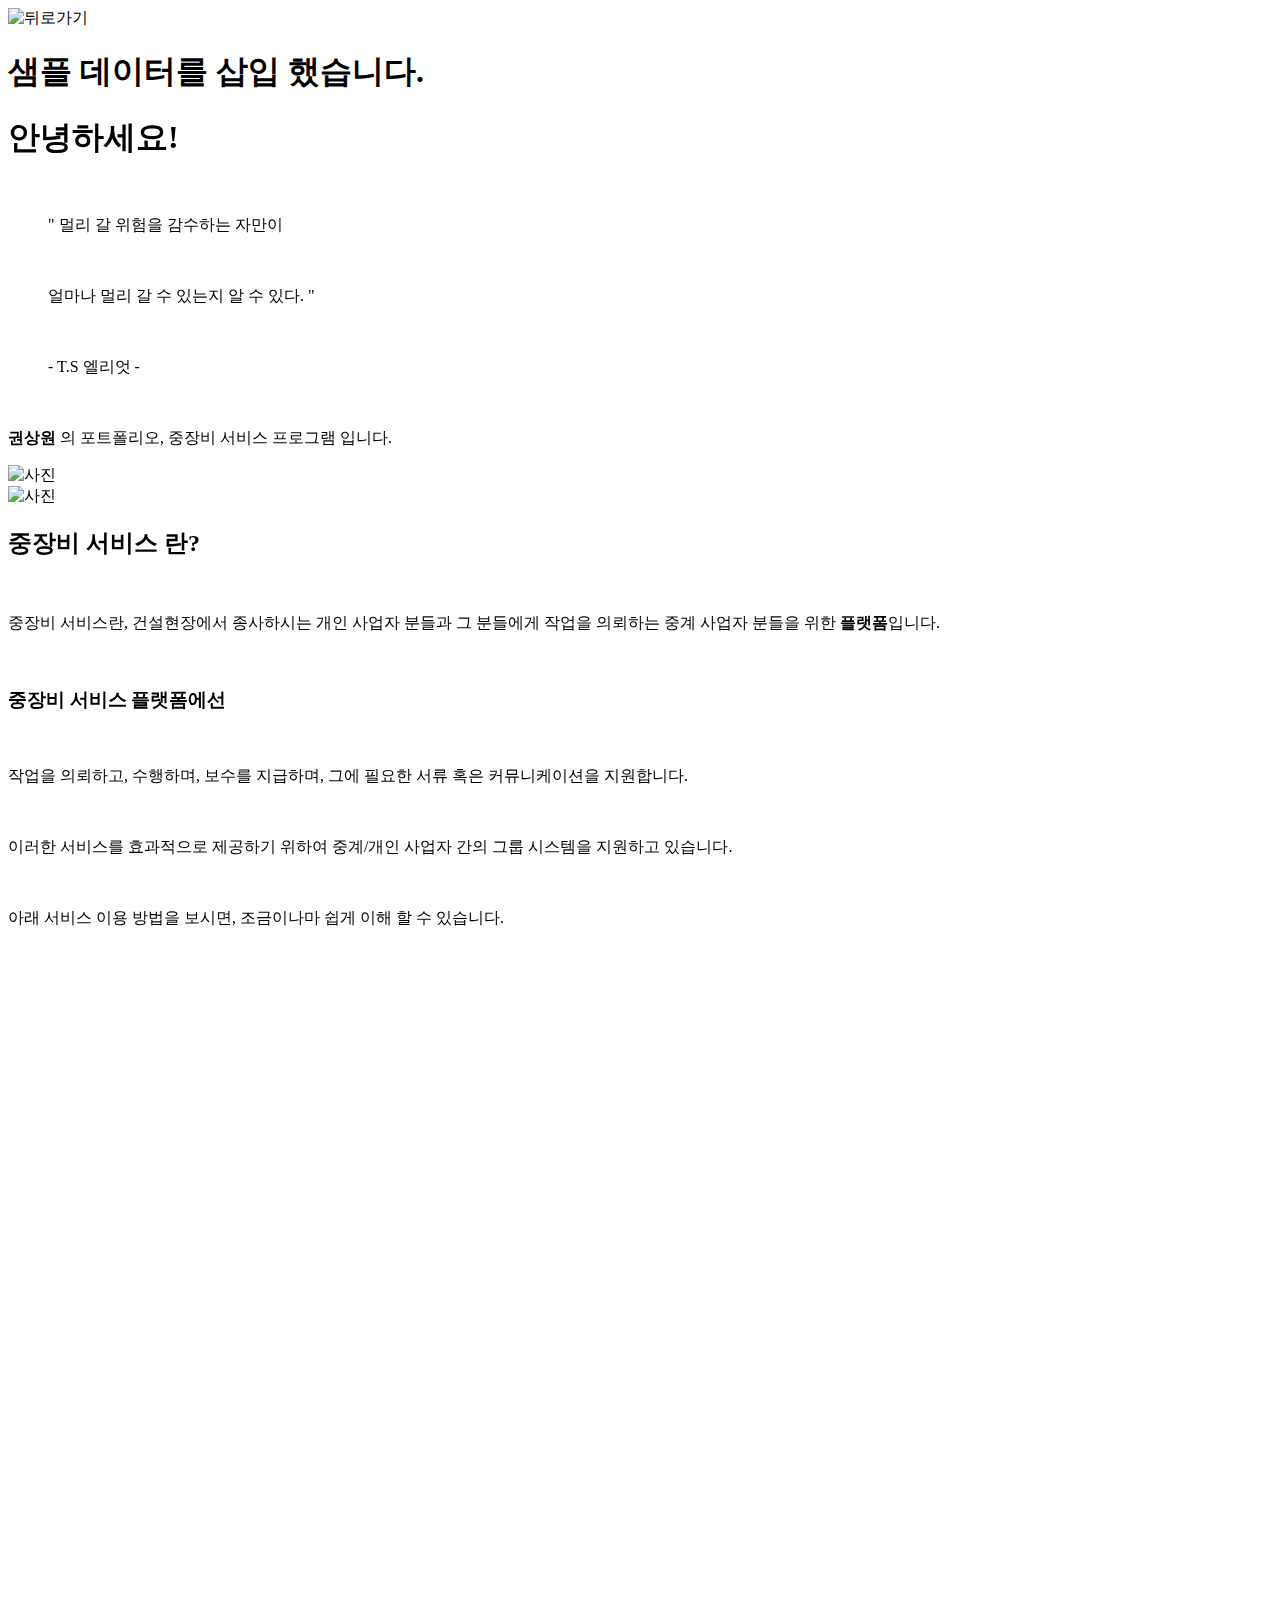
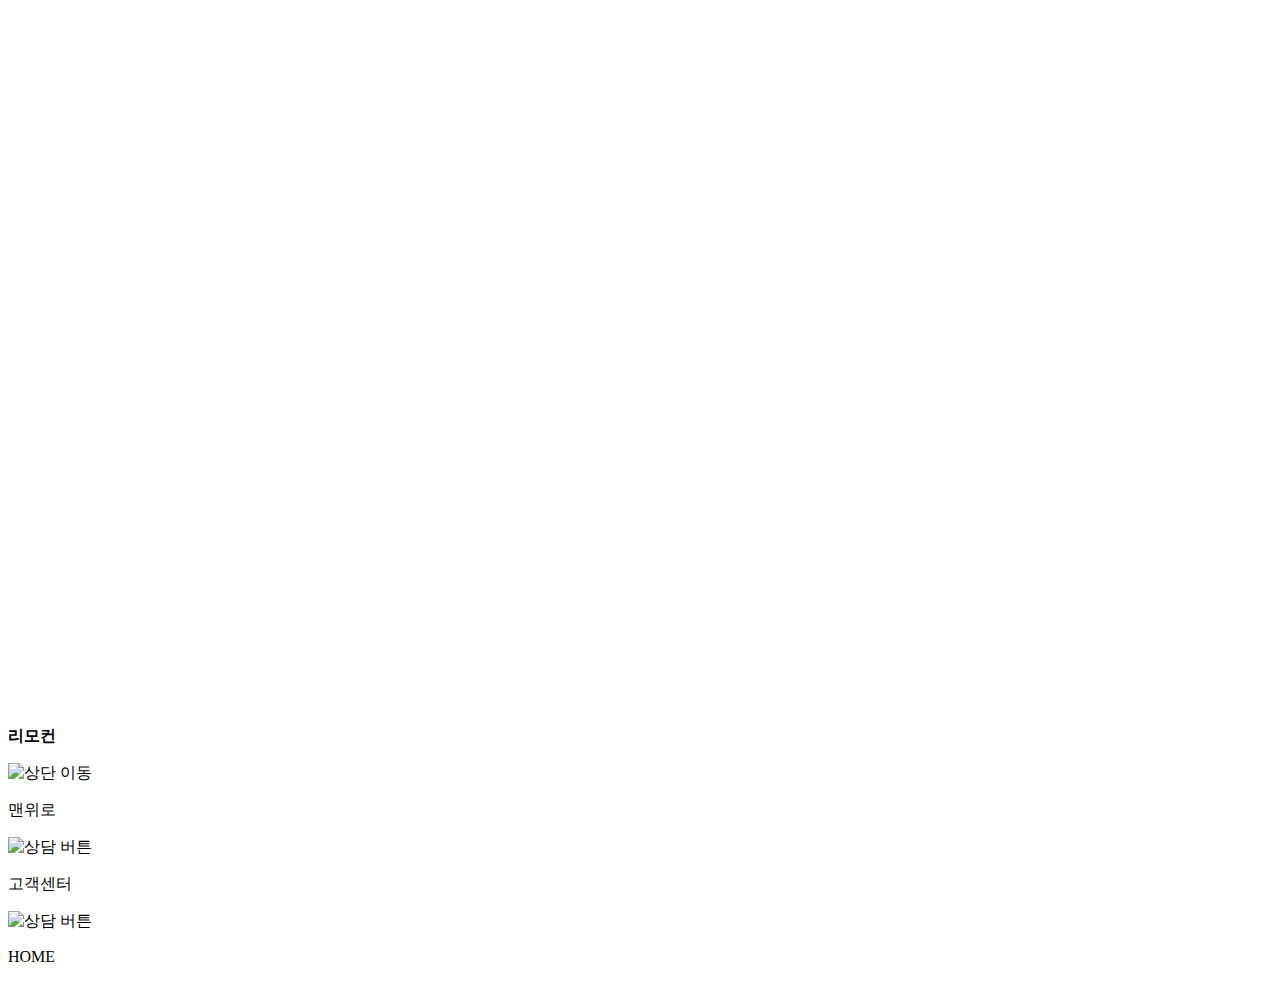
==== src/main/webapp/about.html @ 47b98b90 "08 29 08 15 // about 구현 중" ====
<!DOCTYPE html>
<html>
<head>
<meta charset="UTF-8">
<title>ABOUT</title>
</head>
<script type="text/javascript" src="/js/main.js?ver=10" ></script>
<link rel="stylesheet" href="/css/about.css?ver=1">
<link href='//spoqa.github.io/spoqa-han-sans/css/SpoqaHanSansNeo.css'
	rel='stylesheet' type='text/css'>
<script src="https://ajax.googleapis.com/ajax/libs/jquery/3.4.1/jquery.min.js"></script>
<link rel="stylesheet" type="text/css" href="https://cdn.jsdelivr.net/gh/hiphop5782/js@latest/meteor/hakademy-meteor.min.css">
<script src="https://cdn.jsdelivr.net/gh/hiphop5782/js@latest/meteor/hakademy-meteor.min.js"></script>
<script type="text/javascript">
	$(document).ready(function(){
		var currentPosition = parseInt($("#floating_btn").css("top"));
		$(window).scroll(function() {
			var position = $(window).scrollTop();
			$("#floating_btn").stop().animate({"top":position+currentPosition+"px"},700);
		});
	});
	window.addEventListener("load", function(){
	    var div = new Hakademy.util.meteor(".meteor-wrap");
	});
	
	
	var div1_pic_val = 1;
	var div1_1_pic_val = 2;
	function changeImage_div1() {
		var val = document.getElementById('div1_content_pic');
		val.src="/image/div1_content_pic0" + div1_pic_val + ".jpg";
		switch (div1_pic_val) {
		case 2:
			div1_pic_val = 1;
			break;
		case 1:
			div1_pic_val = 2;
			break;
		default:
			break;
		}
	}
	function changeImage_div1_1() {
		var val = document.getElementById('div1_1_content_pic');
		val.src="/image/div1_1_content_pic0" + div1_pic_val + ".jpg";
		switch (div1_1_pic_val) {
		case 1:
			div1_1_pic_val = 2;
			break;
		case 2:
			div1_1_pic_val = 3;
			break;
		case 3:
			div1_1_pic_val = 1;
			break;
		default:
			break;
		}
	}
	
	function loadOn() {
		setTimeout("changeImage_div1()",7000);
		setTimeout("changeImage_div1_1()",6000);
		setTimeout("loadOn()",7000);
	}
</script>
<link href="https://unpkg.com/aos@2.3.1/dist/aos.css" rel="stylesheet" >
<body onload="loadOn();">
	<div id="top_div">
		<div id="top_div_back_btn">
			<img src="/image/back_btn_about.png" alt="뒤로가기" id="back_img" onclick="location.href='main.do'"/>
		</div>
		<div id="top_div_text_area">
			<h1>샘플 데이터를 삽입 했습니다.</h1>
		</div>
	</div>
	<div id="div1" data-aos="fade-down">
		<div id="div1_content">
			<div id="div1_content_left">
				<h1>안녕하세요!</h1><br />
				<blockquote id="quotation_1">" 멀리 갈 위험을 감수하는 자만이 </blockquote><br />
				<blockquote id="quotation_2">얼마나 멀리 갈 수 있는지 알 수 있다. "</blockquote><br />
				<blockquote id="quotation_3">- T.S 엘리엇 -</blockquote><br />
				<p><b>권상원</b> 의 포트폴리오, 중장비 서비스 프로그램 입니다.</p>
			</div>
			<div id="div1_content_right">
				<img id="div1_content_pic" src="/image/div1_content_pic02.jpg" alt="사진" />
			</div>
		</div>
		<div id="div1_1" data-aos="fade-up">
			<div id="div1_1_left" data-aos="fade-up">
				<img id="div1_1_content_pic" src="/image/div1_1_content_pic01.jpg" alt="사진" />
			</div>
			<div id="div1_1_right" data-aos="fade-up">
				<h2>중장비 서비스 란?</h2><br />
				<p>중장비 서비스란, 건설현장에서 종사하시는 개인 사업자 분들과 그 분들에게 작업을 의뢰하는 중계 사업자 분들을 위한 <b>플랫폼</b>입니다.</p><br />
				<h3>중장비 서비스 플랫폼에선 </h3>&nbsp;<p>작업을 의뢰하고, 수행하며, 보수를 지급하며, 그에 필요한 서류 혹은 커뮤니케이션을 지원합니다.</p><br />
				<p>이러한 서비스를 효과적으로 제공하기 위하여 중계/개인 사업자 간의 그룹 시스템을 지원하고 있습니다.</p><br />
				<p>아래 서비스 이용 방법을 보시면, 조금이나마 쉽게 이해 할 수 있습니다.</p>
			</div>
		</div>
	</div>
	<div id="div2" data-aos="fade-up">
		<!-- 
			div[id=div2_$ data-aos=fade-up]*10>div[id=div2_$_1 data-aos=fade-down]+div[id=div2_$_2 data-aos=fade-down]
		 -->
		<div id="div2_1" data-aos="fade-up">
			<div id="div2_1_1">
				<h2>⓪</h2>
				<h2>회원가입 및 로그인</h2>
				<p><b>Sign up</b> or <b>sign in</b></p>
			</div>
			<div id="div2_1_2">
			</div>
		</div>
		<div id="div2_2" data-aos="fade-down">
			<div id="div2_2_1">
				<h2>②</h2>
				<h2>회원가입 및 로그인</h2>
				<p><b>Sign up</b> or <b>sign in</b></p>
			</div>
			<div id="div2_2_2">
			</div>
		</div>
		<div id="div2_3" data-aos="fade-left">
			<div id="div2_3_1">
				<h2>③</h2>
				<h2>회원가입 및 로그인</h2>
				<p><b>Sign up</b> or <b>sign in</b></p>
			</div>
			<div id="div2_3_2">
			</div>
		</div>
		<div id="div2_4" data-aos="fade-right">
			<div id="div2_4_1">
				<h2>④</h2>
				<h2>회원가입 및 로그인</h2>
				<p><b>Sign up</b> or <b>sign in</b></p>
			</div>
			<div id="div2_4_2">
			</div>
		</div>
		<div id="div2_5" data-aos="fade-up-left">
			<div id="div2_5_1">
				<h2>⑤</h2>
				<h2>회원가입 및 로그인</h2>
				<p><b>Sign up</b> or <b>sign in</b></p>
			</div>
			<div id="div2_5_2">
			</div>
		</div>
		<div id="div2_6" data-aos="fade-up-right">
			<div id="div2_6_1">
				<h2>⑥</h2>
				<h2>회원가입 및 로그인</h2>
				<p><b>Sign up</b> or <b>sign in</b></p>
			</div>
			<div id="div2_6_2">
			</div>
		</div>
		<div id="div2_7" data-aos="flip-left">
			<div id="div2_7_1">
				<h2>⑦</h2>
				<h2>회원가입 및 로그인</h2>
				<p><b>Sign up</b> or <b>sign in</b></p>
			</div>
			<div id="div2_7_2">
			</div>
		</div>
		<div id="div2_8" data-aos="flip-right">
			<div id="div2_8_1">
				<h2>⑧</h2>
				<h2>회원가입 및 로그인</h2>
				<p><b>Sign up</b> or <b>sign in</b></p>
			</div>
			<div id="div2_8_2">
			</div>
		</div>
		<div id="div2_9" data-aos="flip-left">
			<div id="div2_9_1">
				<h2>⑨</h2>
				<h2>회원가입 및 로그인</h2>
				<p><b>Sign up</b> or <b>sign in</b></p>
			</div>
			<div id="div2_9_2">
			</div>
		</div>
		<div id="div2_10" data-aos="flip-right">
			<div id="div2_10_1">
				<h2>⑩</h2>
				<h2>회원가입 및 로그인</h2>
				<p><b>Sign up</b> or <b>sign in</b></p>
			</div>
			<div id="div2_10_2">
			</div>
		</div>
	</div>
	
	<script src="https://unpkg.com/aos@2.3.1/dist/aos.js"></script>
	<script type="text/javascript">
		AOS.init();
	</script>
 	
	
	
	
	
	
	
	
	
	<div class="floating_btn" id="floating_btn">
    	<p id="floating_title"><b>리모컨</b></p>
    	<div class="floating_btn_img" onclick="show_top();">
    		<img src="/image/up_arrow.png" alt="상단 이동"/>
    	</div>
    	<p>맨위로</p>
    	<div class="floating_btn_img" onclick="link_call();">
    		<img src="/image/call_img.png" alt="상담 버튼"/>
    	</div>
    	<p>고객센터</p>
    	<div class="floating_btn_img" onclick="location.href='main.do'">
    		<img src="/image/home_btn.png" alt="상담 버튼"/>
    	</div>
    	<p>HOME</p>
    </div>
</body>
</html>
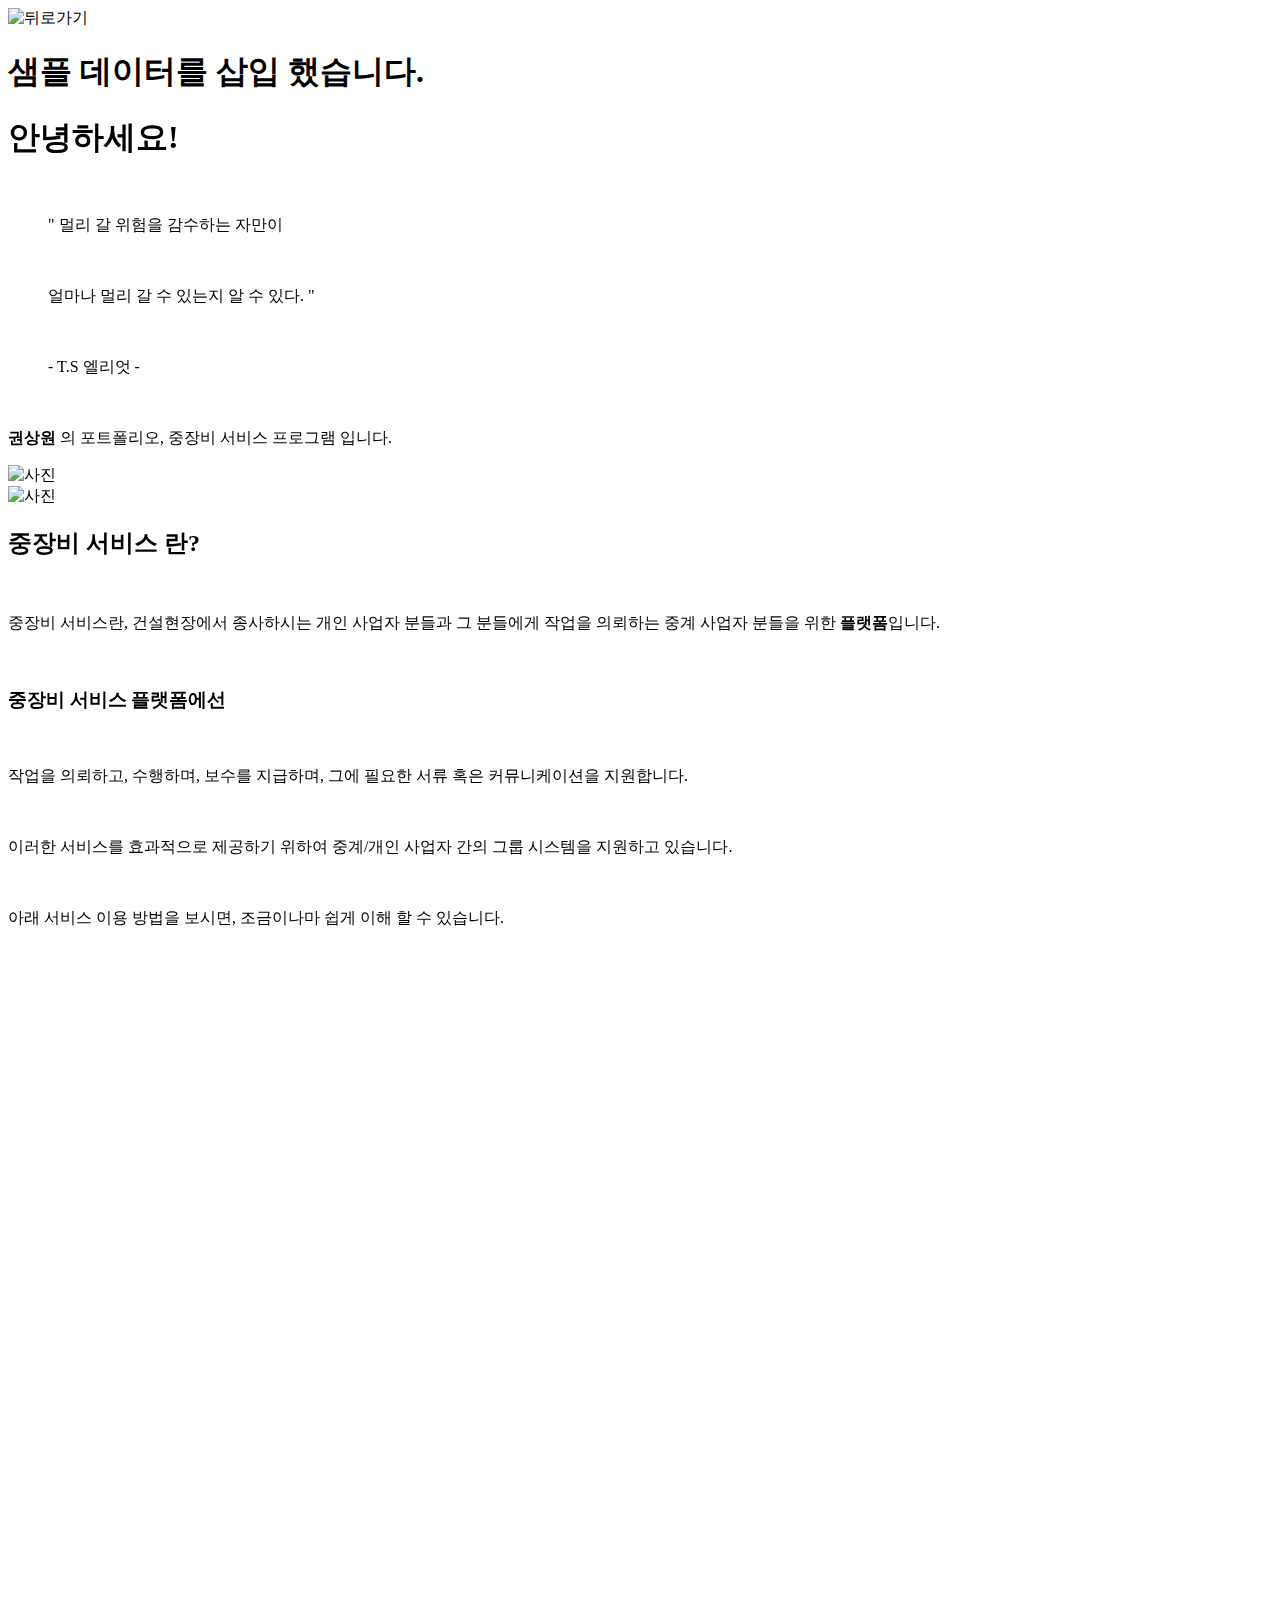
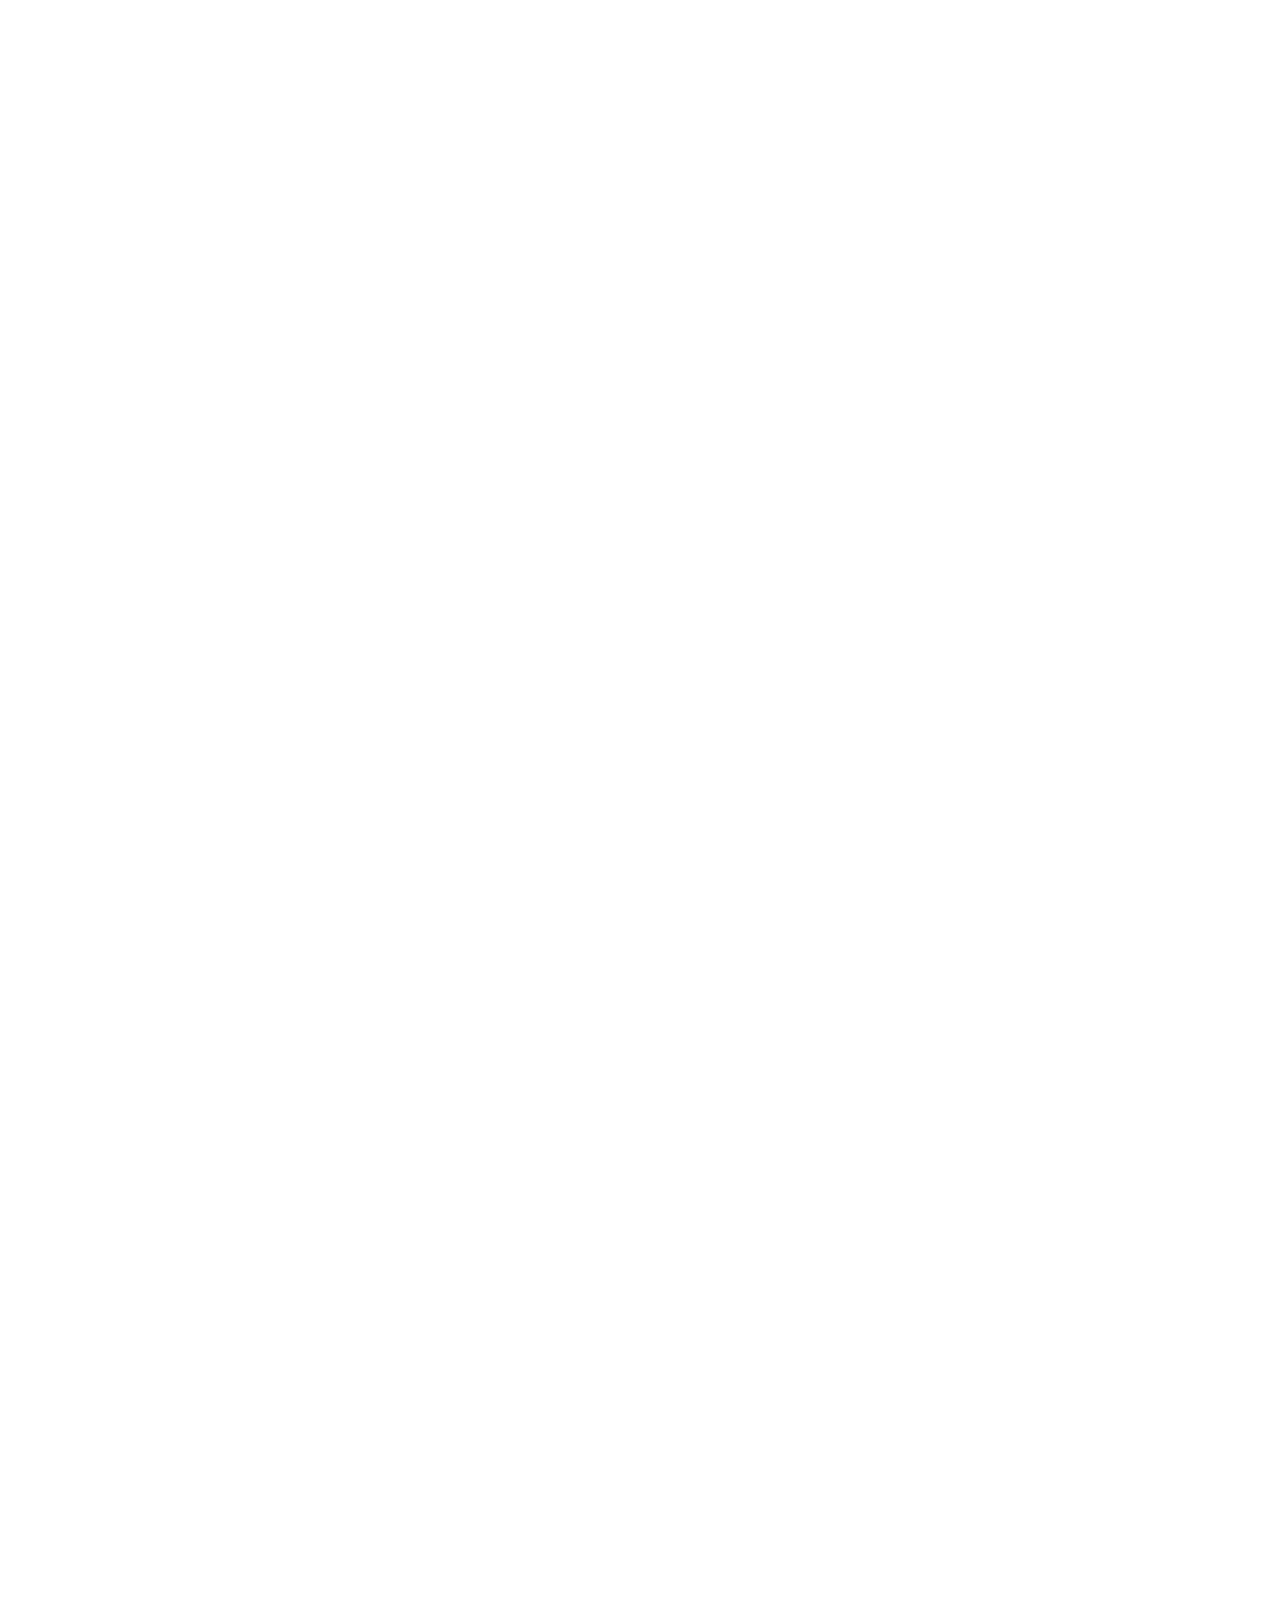
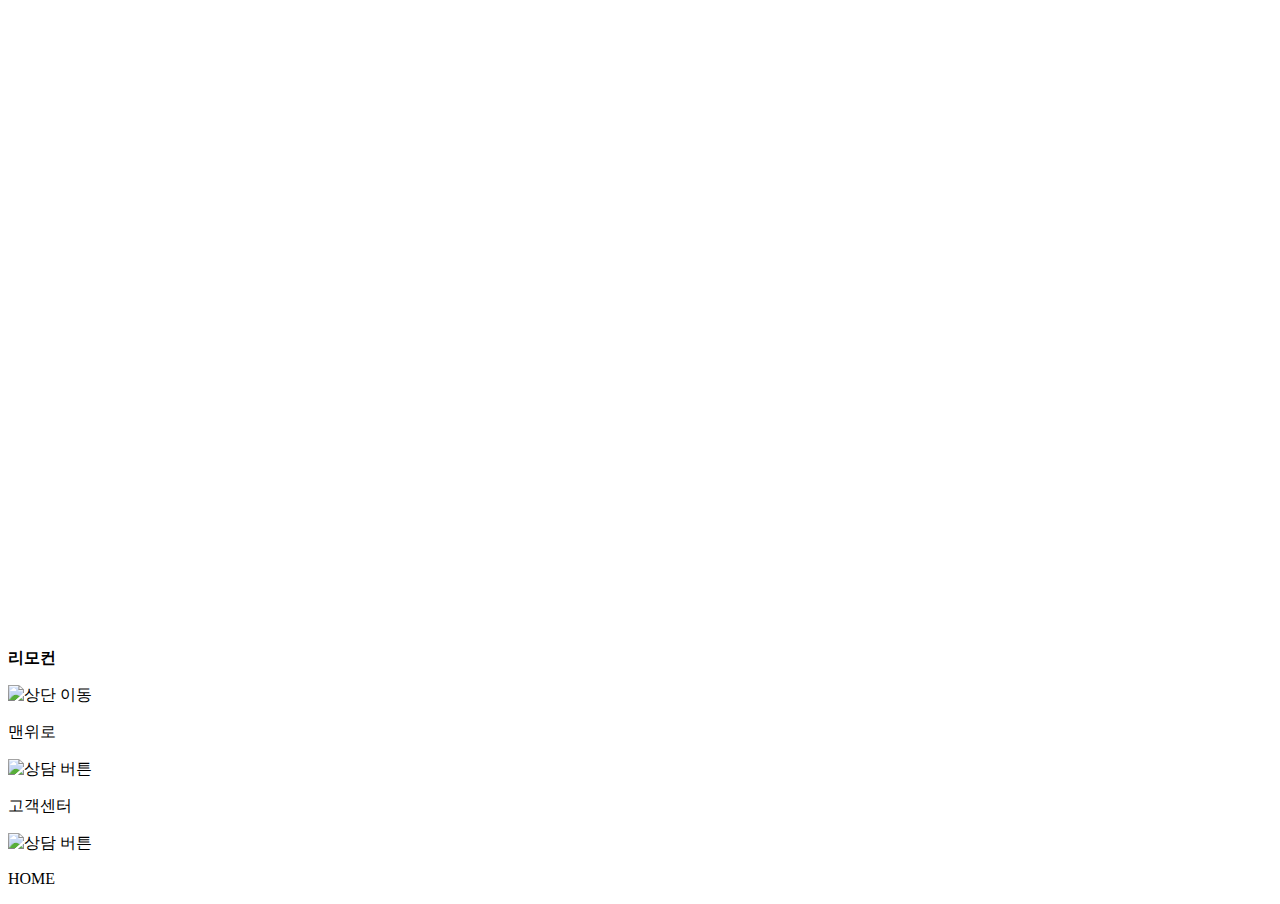
==== commit 50486dec: "08 29 09 58 // about 구현 중" ====
--- a/src/main/webapp/about.html
+++ b/src/main/webapp/about.html
@@ -5,7 +5,7 @@
 <title>ABOUT</title>
 </head>
 <script type="text/javascript" src="/js/main.js?ver=10" ></script>
-<link rel="stylesheet" href="/css/about.css?ver=1">
+<link rel="stylesheet" href="/css/about.css?ver=2">
 <link href='//spoqa.github.io/spoqa-han-sans/css/SpoqaHanSansNeo.css'
 	rel='stylesheet' type='text/css'>
 <script src="https://ajax.googleapis.com/ajax/libs/jquery/3.4.1/jquery.min.js"></script>
@@ -99,8 +99,11 @@
 				<p>아래 서비스 이용 방법을 보시면, 조금이나마 쉽게 이해 할 수 있습니다.</p>
 			</div>
 		</div>
+		<div id="div1_2" data-aos="fade-down">
+			<h3>아래로 스크롤 해주세요 ! <br />▽</h3>
+		</div>
 	</div>
-	<div id="div2" data-aos="fade-up">
+	<div id="div2" data-aos="fade-down">
 		<!-- 
 			div[id=div2_$ data-aos=fade-up]*10>div[id=div2_$_1 data-aos=fade-down]+div[id=div2_$_2 data-aos=fade-down]
 		 -->
@@ -111,87 +114,111 @@
 				<p><b>Sign up</b> or <b>sign in</b></p>
 			</div>
 			<div id="div2_1_2">
+				<h4>공용</h4>
+				<p><b>중장비 서비스</b> 플랫폼은 회원제로 운영 됩니다.<br />회원이 아닌 경우 접속은 가능하지만, 대부분의 기능이 제한 됩니다.</p>
+				<p>또한 사업자 정보 및 개인 정보를 등록하지 않은 회원 역시 일부 기능이 제한 됩니다.<br />이로 인해 허위 작업 및 발주 등 의 불법적인 행위를 제한 하고 있습니다.</p>
 			</div>
 		</div>
 		<div id="div2_2" data-aos="fade-down">
 			<div id="div2_2_1">
 				<h2>②</h2>
-				<h2>회원가입 및 로그인</h2>
-				<p><b>Sign up</b> or <b>sign in</b></p>
+				<h2>그룹원 혹은 그룹 찾기</h2>
+				<p><b>Create</b> or <b>join</b> a <b>Group</b></p>
 			</div>
 			<div id="div2_2_2">
+				<p><b>중계 사업자</b><br />현장 작업을 진행하며, 거래처의 작업을 진행 해 줄 개인사업자를<br />자신의 그룹으로 초대/가입 신청을 받음으로써<br />보다 편리하게 작업 발주가 가능합니다.</p>
+				<p><b>개인 사업자</b><br />현장 작업을 중계 해줄 중계사업자의 그룹에 <br />신청 혹은 가입 제의를 통해 가입할 수 있습니다.</p>
 			</div>
 		</div>
 		<div id="div2_3" data-aos="fade-left">
 			<div id="div2_3_1">
 				<h2>③</h2>
-				<h2>회원가입 및 로그인</h2>
-				<p><b>Sign up</b> or <b>sign in</b></p>
+				<h2>거래처 작업 등록</h2>
+				<p><b>Register</b> your <b>work</b></p>
 			</div>
 			<div id="div2_3_2">
+				<h4>중계 사업자 전용</h4>
+				<p>중계 사업자 분들의 전용 기능으로<br />자신의 거래처를 사이트에 등록하여 해당 거래처의 작업들을<br /> 일괄적으로 관리 할 수 있습니다.<br />또한 전체 거래처의 작업 상황 및 월/년별 현황을 한눈에 파악할 수 있습니다.</p>
 			</div>
 		</div>
 		<div id="div2_4" data-aos="fade-right">
 			<div id="div2_4_1">
 				<h2>④</h2>
-				<h2>회원가입 및 로그인</h2>
-				<p><b>Sign up</b> or <b>sign in</b></p>
+				<h2>작업 발주</h2>
+				<p><b>Order</b> your <b>work</b></p>
 			</div>
 			<div id="div2_4_2">
+				<h4>중계 사업자 전용</h4>
+				<p>
+					중계 사업자는 자신의 거래처에서 의뢰받은 작업을 사이트에 등록하여
+					<br />자신의 그룹 내의 개인 사업자들에게 해당 작업을 간단하게 발주 할 수 있습니다.
+				</p>
 			</div>
 		</div>
 		<div id="div2_5" data-aos="fade-up-left">
 			<div id="div2_5_1">
 				<h2>⑤</h2>
-				<h2>회원가입 및 로그인</h2>
-				<p><b>Sign up</b> or <b>sign in</b></p>
+				<h2>발주 작업 수락/거절</h2>
+				<p><b>Accept/Reject Work Ordered</b></p>
 			</div>
 			<div id="div2_5_2">
+			<h4>개인 사업자 전용</h4>
+			<p>개인 사업자는 자신이 속해 있는 그룹을 통해 발주 된 작업을 받을 수 있습니다. <br />이 기능에서는 해당 그룹의 그룹장(중계 사업자)의 중계를 통해 발주 된 작업을<br />수락 혹은 거절 할 수 있습니다.</p>
 			</div>
 		</div>
 		<div id="div2_6" data-aos="fade-up-right">
 			<div id="div2_6_1">
-				<h2>⑥</h2>
-				<h2>회원가입 및 로그인</h2>
-				<p><b>Sign up</b> or <b>sign in</b></p>
+				<h3>⑥</h3>
+				<h5>작업 수행<br />(대리작업자 등록)</h5>
+				<p><b>Performing work<br />(Registration a substitute worker)</b></p>
 			</div>
 			<div id="div2_6_2">
+				<h4>개인 사업자 전용</h4>
+				<p>수락한 작업을 본인 혹은 대리 작업자를 통해 작업을 진행합니다. <br />이 때 개인 사업자는 대리 작업자를 등록하여 대리 작업자의 <br />작업 수행 현황을 모니터링 할 수 있습니다.</p>
 			</div>
 		</div>
 		<div id="div2_7" data-aos="flip-left">
 			<div id="div2_7_1">
 				<h2>⑦</h2>
-				<h2>회원가입 및 로그인</h2>
-				<p><b>Sign up</b> or <b>sign in</b></p>
+				<h2>작업 증빙 자료 등록</h2>
+				<p><b>Uploading evidence </b>of <b>work</b></p>
 			</div>
 			<div id="div2_7_2">
+				<h4>개인 사업자 전용</h4>
+				<p>작업 완료 후 <br />완료 작업에 대한 증빙 자료를 업로드 하여 등록 합니다. <br />추후 재확인이 가능하며, 증빙 자료를 기반으로 <br />중계사업자가 급여를 지급합니다.</p>
 			</div>
 		</div>
 		<div id="div2_8" data-aos="flip-right">
 			<div id="div2_8_1">
 				<h2>⑧</h2>
-				<h2>회원가입 및 로그인</h2>
-				<p><b>Sign up</b> or <b>sign in</b></p>
+				<h2>완료 작업 확인 및 승인</h2>
+				<p>Approve and check<br />the <b>completed work</b></p>
 			</div>
 			<div id="div2_8_2">
+				<h4>중계 사업자 전용</h4>
+				<p>완료된 작업에 대한 증빙 자료를 확인 하고 승인합니다.<br />언제든 해당 작업에 관한 증빙자료를 열람 혹은 다운로드 할 수 있습니다.<br />만약 작업자가 증빙자료를 업로드 하지 않았다면<br />증빙자료 업로드 요청을 통해 증빙자료에 대한 요청이 가능합니다.</p>
 			</div>
 		</div>
 		<div id="div2_9" data-aos="flip-left">
 			<div id="div2_9_1">
 				<h2>⑨</h2>
-				<h2>회원가입 및 로그인</h2>
-				<p><b>Sign up</b> or <b>sign in</b></p>
+				<h2>작업 급여 지급</h2>
+				<p><b>Allowance payment</b></p>
 			</div>
 			<div id="div2_9_2">
+				<h4>공용</h4>
+				<p>증빙 자료 확인 후 작업이 정상적으로 마무리 되었다면<br />중계 사업자는 작업 발주 시 작성된 급여를 지불합니다. <br />그에 따른 영수증 및 세금 계산서 등의 자료를 사이트에서 <br />확인 및 다운로드 할 수 있습니다.</p>
 			</div>
 		</div>
 		<div id="div2_10" data-aos="flip-right">
 			<div id="div2_10_1">
 				<h2>⑩</h2>
-				<h2>회원가입 및 로그인</h2>
-				<p><b>Sign up</b> or <b>sign in</b></p>
+				<h2>작업/발주량 관리</h2>
+				<p><b>Management</b> your <b>work</b></p>
 			</div>
 			<div id="div2_10_2">
+				<h4>공용</h4>
+				<p>자신의 작업 혹은 발주량 등등을 확인 할 수 있습니다. <br />연도별 / 월별 / 기간 별 조회가 가능하며<br />Excel 파일로 다운로드 할 수 있습니다.</p>
 			</div>
 		</div>
 	</div>
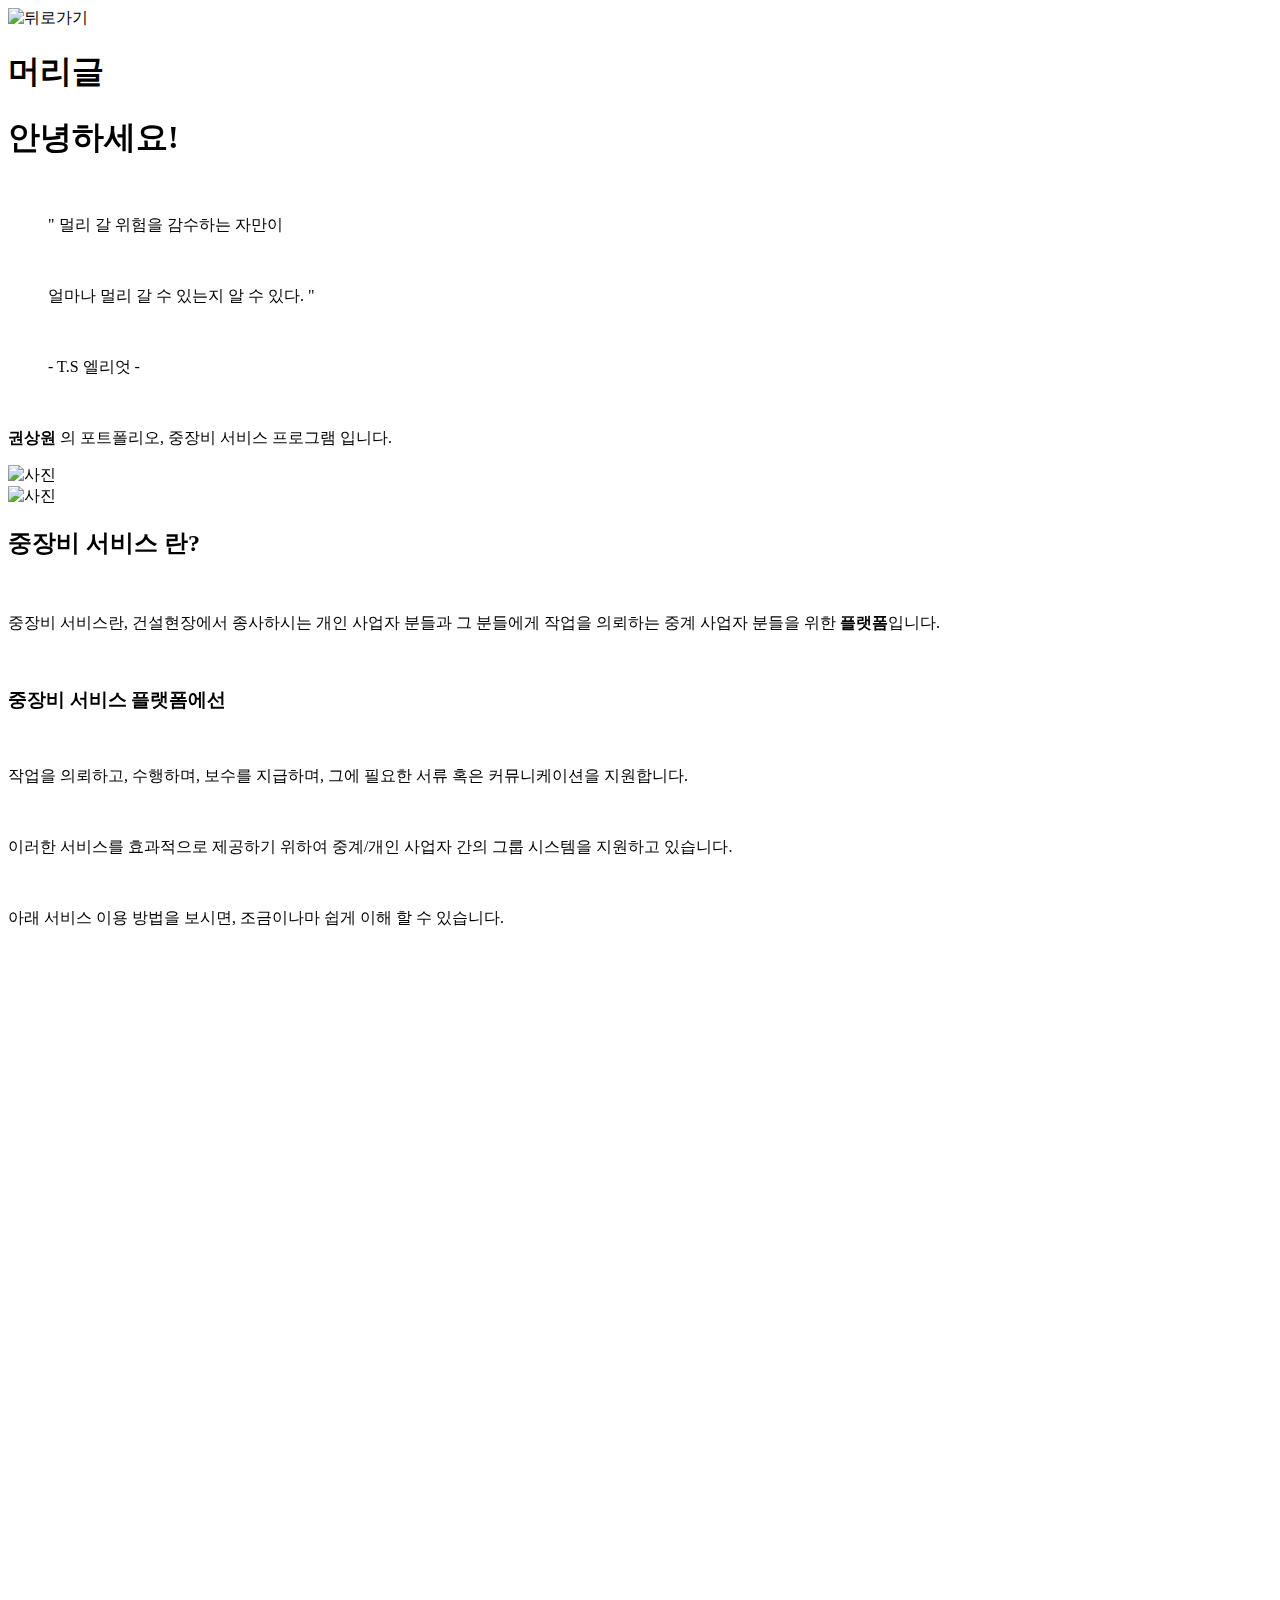
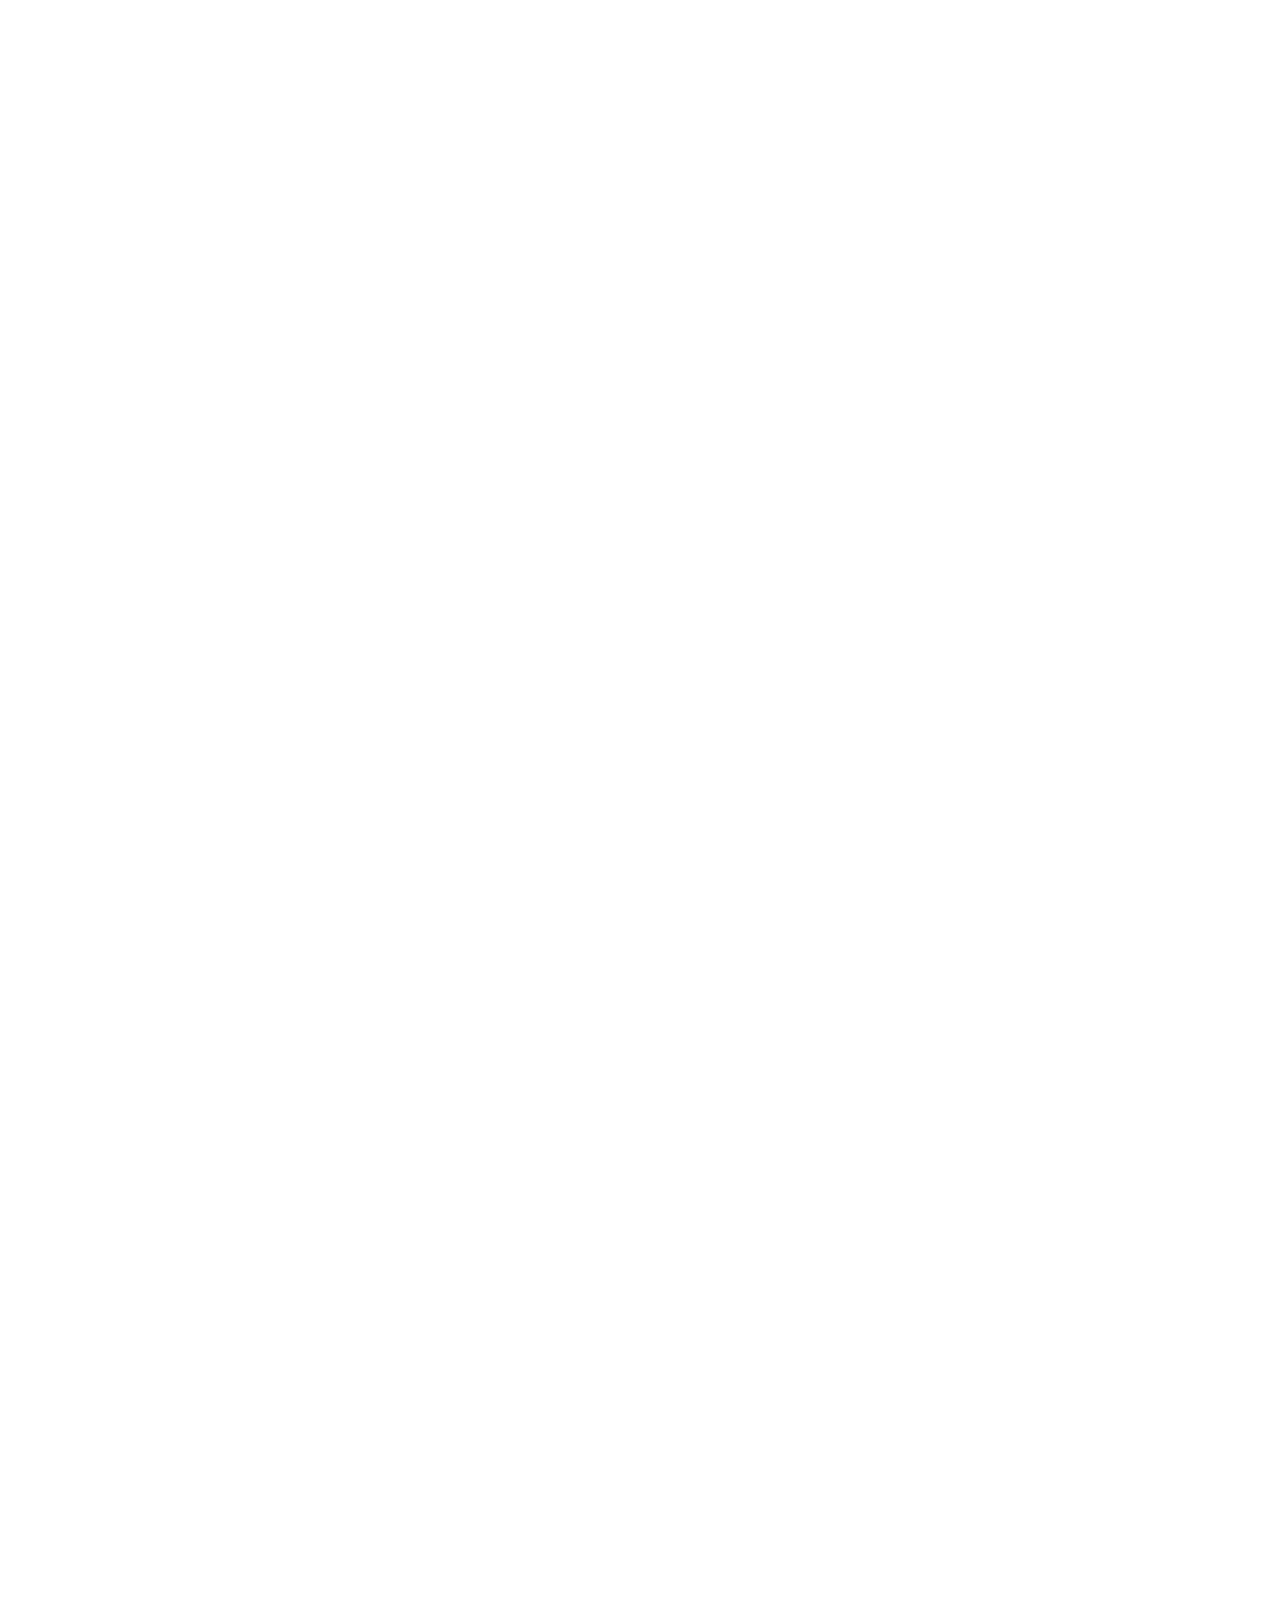
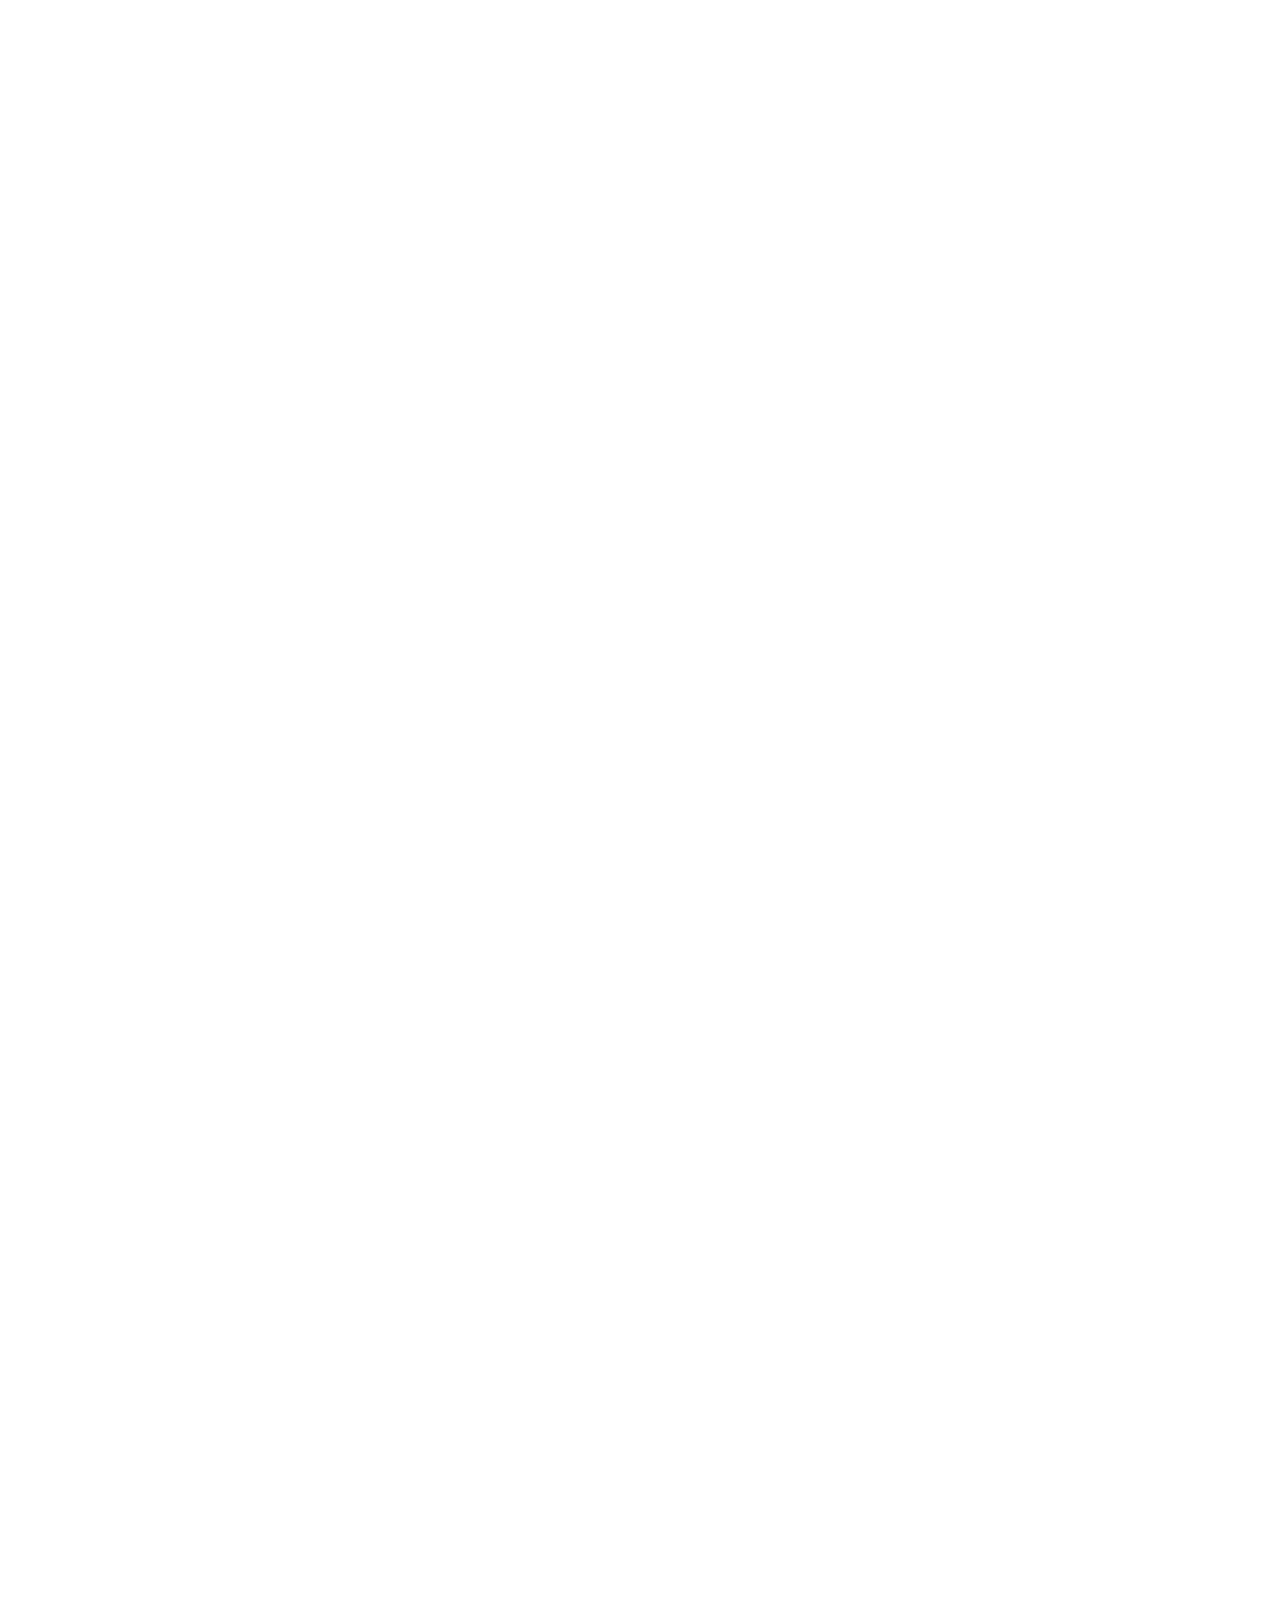
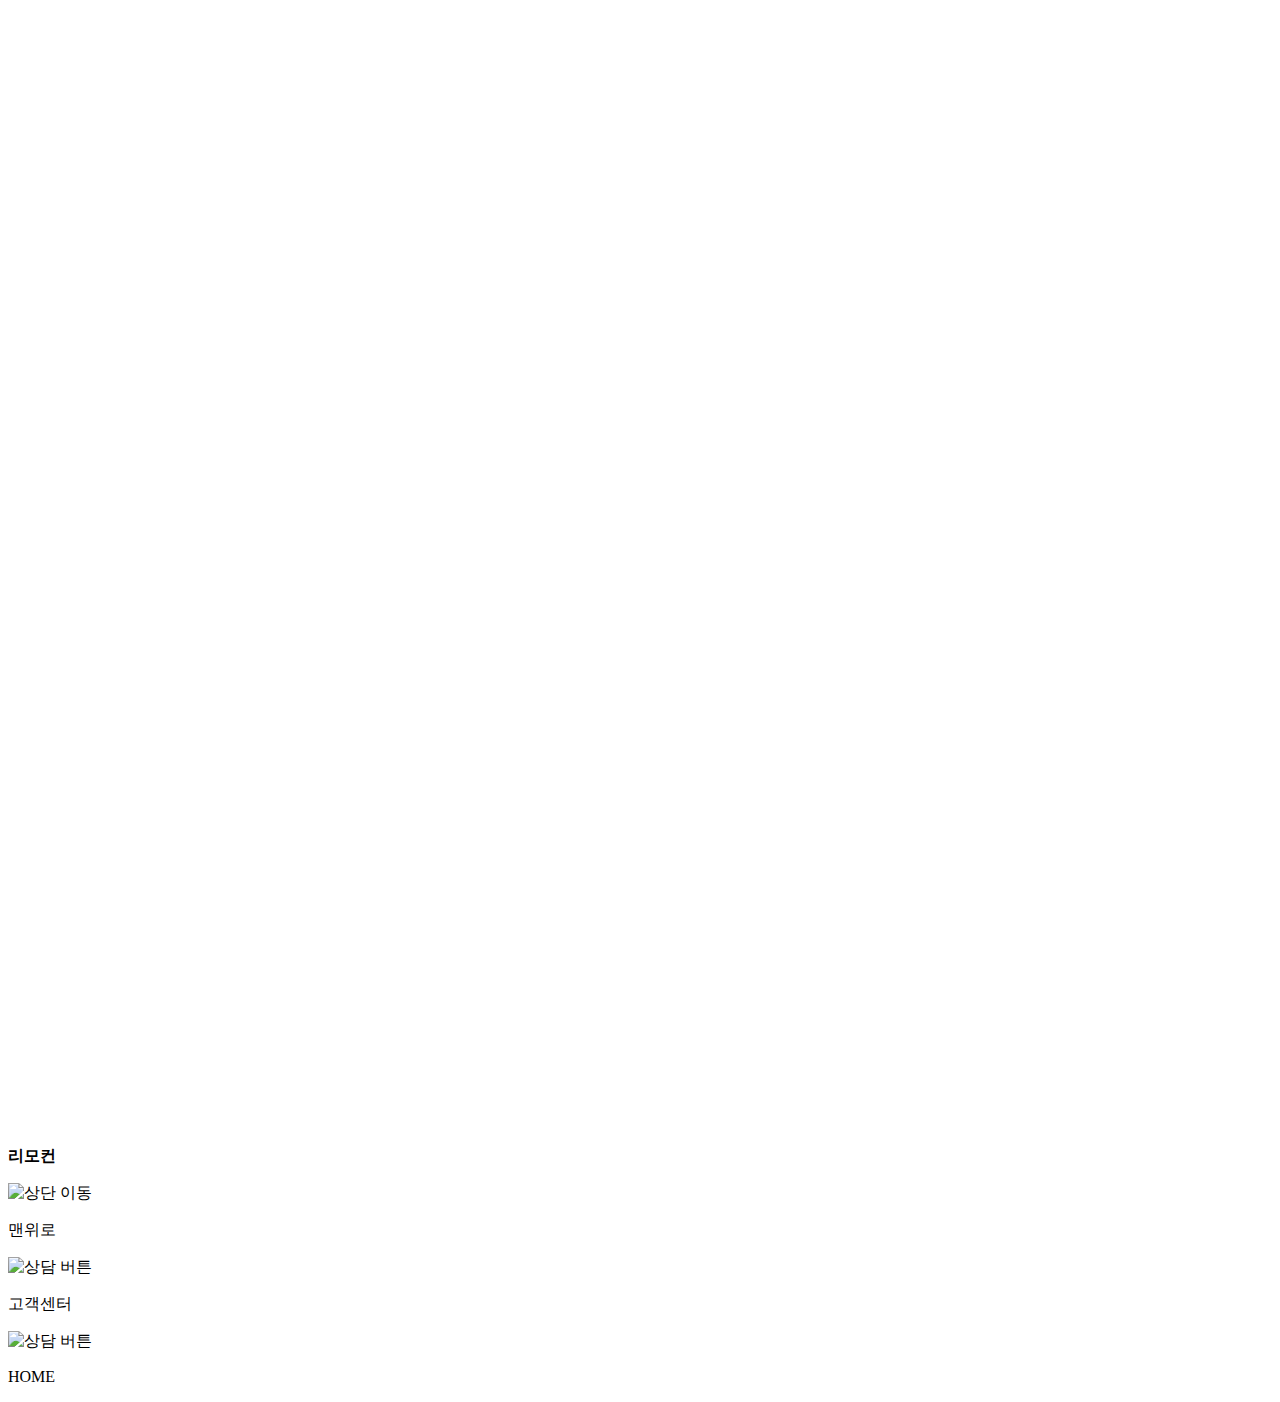
==== commit fbca0cb4: "08 30 06 41 // about.html 구현 완료" ====
--- a/src/main/webapp/about.html
+++ b/src/main/webapp/about.html
@@ -5,7 +5,7 @@
 <title>ABOUT</title>
 </head>
 <script type="text/javascript" src="/js/main.js?ver=10" ></script>
-<link rel="stylesheet" href="/css/about.css?ver=2">
+<link rel="stylesheet" href="/css/about.css?ver=5">
 <link href='//spoqa.github.io/spoqa-han-sans/css/SpoqaHanSansNeo.css'
 	rel='stylesheet' type='text/css'>
 <script src="https://ajax.googleapis.com/ajax/libs/jquery/3.4.1/jquery.min.js"></script>
@@ -17,11 +17,46 @@
 		$(window).scroll(function() {
 			var position = $(window).scrollTop();
 			$("#floating_btn").stop().animate({"top":position+currentPosition+"px"},700);
+			if(position<=1224){
+				document.getElementById('top_title').innerHTML = '머리글';
+				document.getElementById('top_title').style.color = 'black';
+			}else if(position>=1225&&position<=4199){
+				document.getElementById('top_title').innerHTML = '주요 기능';
+				document.getElementById('top_title').style.color = 'black';
+			}else if(position>=4200&&position<=5559){
+				document.getElementById('top_title').innerHTML = '편의 기능';
+				document.getElementById('top_title').style.color = 'white';
+			}else if(position>=5560){
+				document.getElementById('top_title').innerHTML = '감사합니다';
+				document.getElementById('top_title').style.color = 'white';
+			}
+			
+			var indicator_percentage = ($(window).scrollTop() / ($(document).outerHeight() - $(window).height())) * 100;
+			document.getElementById('indicator').style.width = indicator_percentage + '%';
+			document.getElementById('indicator').style.background = 'rgba(115, 109, 95,' + (indicator_percentage*0.025) + ')';
 		});
 	});
-	window.addEventListener("load", function(){
+	$(document).ready(function() {
+		var position = $(window).scrollTop();
+		if(position<=1224){
+			document.getElementById('top_title').innerHTML = '머리글';
+			document.getElementById('top_title').style.color = 'black';
+		}else if(position>=1225&&position<=4199){
+			document.getElementById('top_title').innerHTML = '주요 기능';
+		}else if(position>=4200&&position<=5559){
+			document.getElementById('top_title').innerHTML = '편의 기능';
+			document.getElementById('top_title').style.color = 'white';
+		}else if(position>=5560){
+			document.getElementById('top_title').innerHTML = '감사합니다';
+			document.getElementById('top_title').style.color = 'white';
+		}
+		var indicator_percentage = ($(window).scrollTop() / ($(document).outerHeight() - $(window).height())) * 100;
+		document.getElementById('indicator').style.background = 'rgba(115, 109, 95,' + (indicator_percentage*0.025) + ')';
+		document.getElementById('indicator').style.width = indicator_percentage + '%';
+	});
+	/* window.addEventListener("load", function(){
 	    var div = new Hakademy.util.meteor(".meteor-wrap");
-	});
+	}); */
 	
 	
 	var div1_pic_val = 1;
@@ -71,8 +106,9 @@
 			<img src="/image/back_btn_about.png" alt="뒤로가기" id="back_img" onclick="location.href='main.do'"/>
 		</div>
 		<div id="top_div_text_area">
-			<h1>샘플 데이터를 삽입 했습니다.</h1>
-		</div>
+			<h1 id="top_title"></h1>
+		</div>
+		<div id="indicator"></div>
 	</div>
 	<div id="div1" data-aos="fade-down">
 		<div id="div1_content">
@@ -107,9 +143,9 @@
 		<!-- 
 			div[id=div2_$ data-aos=fade-up]*10>div[id=div2_$_1 data-aos=fade-down]+div[id=div2_$_2 data-aos=fade-down]
 		 -->
-		<div id="div2_1" data-aos="fade-up">
+		<div id="div2_1" data-aos="fade-up" data-aos-anchor-placement="top-center">
 			<div id="div2_1_1">
-				<h2>⓪</h2>
+				<h2>①</h2>
 				<h2>회원가입 및 로그인</h2>
 				<p><b>Sign up</b> or <b>sign in</b></p>
 			</div>
@@ -119,7 +155,7 @@
 				<p>또한 사업자 정보 및 개인 정보를 등록하지 않은 회원 역시 일부 기능이 제한 됩니다.<br />이로 인해 허위 작업 및 발주 등 의 불법적인 행위를 제한 하고 있습니다.</p>
 			</div>
 		</div>
-		<div id="div2_2" data-aos="fade-down">
+		<div id="div2_2" data-aos="fade-down" data-aos-anchor-placement="top-center">
 			<div id="div2_2_1">
 				<h2>②</h2>
 				<h2>그룹원 혹은 그룹 찾기</h2>
@@ -130,7 +166,7 @@
 				<p><b>개인 사업자</b><br />현장 작업을 중계 해줄 중계사업자의 그룹에 <br />신청 혹은 가입 제의를 통해 가입할 수 있습니다.</p>
 			</div>
 		</div>
-		<div id="div2_3" data-aos="fade-left">
+		<div id="div2_3" data-aos="fade-left" data-aos-anchor-placement="top-center">
 			<div id="div2_3_1">
 				<h2>③</h2>
 				<h2>거래처 작업 등록</h2>
@@ -141,7 +177,7 @@
 				<p>중계 사업자 분들의 전용 기능으로<br />자신의 거래처를 사이트에 등록하여 해당 거래처의 작업들을<br /> 일괄적으로 관리 할 수 있습니다.<br />또한 전체 거래처의 작업 상황 및 월/년별 현황을 한눈에 파악할 수 있습니다.</p>
 			</div>
 		</div>
-		<div id="div2_4" data-aos="fade-right">
+		<div id="div2_4" data-aos="fade-right" data-aos-anchor-placement="top-center">
 			<div id="div2_4_1">
 				<h2>④</h2>
 				<h2>작업 발주</h2>
@@ -155,7 +191,7 @@
 				</p>
 			</div>
 		</div>
-		<div id="div2_5" data-aos="fade-up-left">
+		<div id="div2_5" data-aos="fade-up-left" data-aos-anchor-placement="top-center">
 			<div id="div2_5_1">
 				<h2>⑤</h2>
 				<h2>발주 작업 수락/거절</h2>
@@ -166,7 +202,7 @@
 			<p>개인 사업자는 자신이 속해 있는 그룹을 통해 발주 된 작업을 받을 수 있습니다. <br />이 기능에서는 해당 그룹의 그룹장(중계 사업자)의 중계를 통해 발주 된 작업을<br />수락 혹은 거절 할 수 있습니다.</p>
 			</div>
 		</div>
-		<div id="div2_6" data-aos="fade-up-right">
+		<div id="div2_6" data-aos="fade-up-right" data-aos-anchor-placement="top-center">
 			<div id="div2_6_1">
 				<h3>⑥</h3>
 				<h5>작업 수행<br />(대리작업자 등록)</h5>
@@ -177,7 +213,7 @@
 				<p>수락한 작업을 본인 혹은 대리 작업자를 통해 작업을 진행합니다. <br />이 때 개인 사업자는 대리 작업자를 등록하여 대리 작업자의 <br />작업 수행 현황을 모니터링 할 수 있습니다.</p>
 			</div>
 		</div>
-		<div id="div2_7" data-aos="flip-left">
+		<div id="div2_7" data-aos="flip-left" data-aos-anchor-placement="top-center">
 			<div id="div2_7_1">
 				<h2>⑦</h2>
 				<h2>작업 증빙 자료 등록</h2>
@@ -188,7 +224,7 @@
 				<p>작업 완료 후 <br />완료 작업에 대한 증빙 자료를 업로드 하여 등록 합니다. <br />추후 재확인이 가능하며, 증빙 자료를 기반으로 <br />중계사업자가 급여를 지급합니다.</p>
 			</div>
 		</div>
-		<div id="div2_8" data-aos="flip-right">
+		<div id="div2_8" data-aos="flip-right" data-aos-anchor-placement="top-center">
 			<div id="div2_8_1">
 				<h2>⑧</h2>
 				<h2>완료 작업 확인 및 승인</h2>
@@ -199,7 +235,7 @@
 				<p>완료된 작업에 대한 증빙 자료를 확인 하고 승인합니다.<br />언제든 해당 작업에 관한 증빙자료를 열람 혹은 다운로드 할 수 있습니다.<br />만약 작업자가 증빙자료를 업로드 하지 않았다면<br />증빙자료 업로드 요청을 통해 증빙자료에 대한 요청이 가능합니다.</p>
 			</div>
 		</div>
-		<div id="div2_9" data-aos="flip-left">
+		<div id="div2_9" data-aos="flip-left" data-aos-anchor-placement="top-center">
 			<div id="div2_9_1">
 				<h2>⑨</h2>
 				<h2>작업 급여 지급</h2>
@@ -210,7 +246,7 @@
 				<p>증빙 자료 확인 후 작업이 정상적으로 마무리 되었다면<br />중계 사업자는 작업 발주 시 작성된 급여를 지불합니다. <br />그에 따른 영수증 및 세금 계산서 등의 자료를 사이트에서 <br />확인 및 다운로드 할 수 있습니다.</p>
 			</div>
 		</div>
-		<div id="div2_10" data-aos="flip-right">
+		<div id="div2_10" data-aos="flip-right" data-aos-anchor-placement="top-center">
 			<div id="div2_10_1">
 				<h2>⑩</h2>
 				<h2>작업/발주량 관리</h2>
@@ -219,6 +255,112 @@
 			<div id="div2_10_2">
 				<h4>공용</h4>
 				<p>자신의 작업 혹은 발주량 등등을 확인 할 수 있습니다. <br />연도별 / 월별 / 기간 별 조회가 가능하며<br />Excel 파일로 다운로드 할 수 있습니다.</p>
+			</div>
+		</div>
+	</div>
+	
+	<div id="div3">
+		<div id="div3_1" data-aos="fade-down" >
+			<div id="div3_1_title" data-aos="fade-down" data-aos-anchor-placement="top-center" data-aos-duration="2000">
+				<h1 style="font-size: 80px;">잘 보셨나요?</h1>
+			</div>
+			<div id="div3_1_contents" data-aos="fade-down" data-aos-anchor-placement="top-center" data-aos-duration="4000">
+				<h1>위의 작업들을 마땅한 프로그램 없이 진행하기엔 너무 복잡합니다.</h1>
+			</div>
+			<div id="div3_1_contents" data-aos="fade-down" data-aos-anchor-placement="top-center" data-aos-duration="1000">
+				<h1>중장비 서비스는 복잡한 작업 과정을 단 하나의 사이트로 가능하게 만들어졌습니다. </h1>
+			</div>
+			<div id="div3_1_contents" data-aos="fade-down" data-aos-anchor-placement="top-center" data-aos-duration="1000">
+				<h3>아래는 편의 기능에 대한 글 입니다.</h3>	
+				<h3 style="color : black;">아래로 스크롤 해주세요 ! <br />▼</h3>
+			</div>
+		</div>
+		<div id="div3_2" data-aos="fade-down" data-aos-anchor-placement="top-center" data-aos-duration="4000">
+			<input type="radio" name="slide" id="slide01" checked="checked"/>
+			<input type="radio" name="slide" id="slide02"/>
+			<input type="radio" name="slide" id="slide03"/>
+			<div id="div3_2_1_content">
+				<ul id="div3_ul">
+					<li>
+						<label for="slide03" id="left"></label>
+						<div id="div3_li_img">
+							<div id="div3_li_img_center">
+								<img src="/image/div3_sample01.png" alt="sample01" />
+							</div>
+						</div>
+						<div id="div3_li_content">
+							<div id="div3_li_content_center">
+								<h1>게시판 기능</h1>
+								<blockquote style="font-size: 20px; font-weight: 800;">" 중계/개인 사업자 전용 게시판과 모두가 함께 소통 가능한 자유 게시판까지 "</blockquote>
+								<p>중장비 서비스 프로그램에서는 이용자 간의 소통 및 운영자의 정보 전달을 위한 게시판 기능을 지원하고있습니다.</p>
+								<p>게시판은 <b>중계 사업자 전용 게시판</b>,<b>개인 사업자 전용 게시판</b>,<b>자유 게시판</b>,<b>공지 게시판</b> 으로 총 4개의 게시판을 사용 할 수 있습니다.</p>
+								<p>게시판 이름 그대로 중계자, 작업자 전용 게시판부터 모두가 사용 할 수 있는 자유게시판</p>
+								<p>그리고 운영정책 및 기타 홈페이지 공지 사항을 전달 할 수 있는 공지 게시판을 이용하여</p>
+								<p>좀 더 많은 이용자들과 원활한 소통을 해보세요.</p>
+							</div>
+						</div>
+						<label for="slide02" id="right"></label>
+					</li>
+					<li>
+						<label for="slide01" id="left"></label>
+						<div id="div3_li_img">
+							<div id="div3_li_img_center">
+								<img src="/image/div3_sample02.png" alt="sample02" />
+							</div>
+						</div>
+						<div id="div3_li_content">
+							<div id="div3_li_content_center">
+								<h1>차량 등록 기능</h1>
+								<blockquote style="font-size: 20px; font-weight: 800;">" 자신의 차량을 좀 더 쉽고 편리하게 관리 "</blockquote>
+								<p><b>(개인 사업자 전용)</b></p>
+								<p>자신의 중장비 차량을 사이트에 등록하여 차량의 검사일, 등록일 까지 한눈에 확인하여</p>
+								<p>관리 해보세요. 또한 등록한 차량이 많을 수록 해당 차량이 필요한 작업을 더 많이 발주 받을 수 있습니다.</p>
+								<p></p>
+							</div>
+						</div>
+						<label for="slide03" id="right"></label>
+					</li>
+					<li>
+						<label for="slide02" id="left"></label>
+						<div id="div3_li_img">
+							<div id="div3_li_img_center">
+								<img src="/image/div3_sample02.png" alt="sample03" /><!-- 추후 이미지 변경 -->
+							</div>
+						</div>
+						<div id="div3_li_content">
+							<div id="div3_li_content_center">
+								<h1>메세지 기능 및 그룹 공지 기능</h1>
+								<blockquote style="font-size: 20px; font-weight: 800;">" 자신의 회원/그룹을 관리하고, 서로에게 메세지를 통해 전달사항을 전달 "</blockquote>
+								<p>이미 중장비 서비스 프로그램을 사용 중이신가요?</p>
+								<p>그렇다면 자신의 그룹을 만들거나, 다른 중계자의 그룹에 가입하여 서로에게 메세지를 보낼 수 있습니다.</p>
+								<p>이 기능은 작업 수락 혹은 취소, 발주 그룹 탈되 등등 다양한 상황에서 자동으로 메세지를 보내주며</p>
+								<p>필요에 따라 그룹 전체 공지 및 메세지 기능을 통해 수동으로 메세지를 보낼 수 있습니다.</p>
+								<p></p>
+							</div>
+						</div>
+						<label for="slide01" id="right"></label>
+					</li>
+				</ul>
+			</div>
+		</div>
+		<div id="div3_3">
+			<div id="div3_3_1">
+				<div id="div3_3_title">
+					<h1 style="font-size: 80px;" data-aos="fade-down" data-aos-anchor-placement="top-center" data-aos-easing="linear" data-aos-duration="1500">준비한 내용은 여기까지 입니다</h1>
+					<h1 style="font-size: 40px;" data-aos="fade-down" data-aos-anchor-placement="top-center" data-aos-easing="linear" data-aos-duration="1500">끝까지 읽어주셔서 감사합니다</h1>
+					<h1 data-aos="fade-down" data-aos-anchor-placement="top-center" data-aos-easing="linear" data-aos-duration="1500">혹시 권상원 의 더 많은 포트폴리오가 보고 싶으시다면</h1>
+					<h1 data-aos="fade-down" data-aos-anchor-placement="top-center" data-aos-easing="linear" data-aos-duration="1500">스크롤을 제일 하단을 참고 해주세요 <br /><br />마지막으로 다시 한번 끝까지 읽어 주신 여러분께 다시 한번 감사드립니다</h1>
+				</div>
+			</div>
+			<div id="div3_3_2" data-aos="fade-up">
+				<div id="div3_3_2_right">
+					<img src="/image/project_logo.jpg" alt="프로젝트 로고"/>
+				</div>
+				<div id="div3_3_2_left">
+					<p>좌측 상단 [BACK] 버튼을 누르시면 메인 화면으로 이동합니다.</p>
+					<h1 style="font-size: 40px;">권상원 의 포트폴리오</h1>
+					<h1><a href="#" style="color: white;">보러가기</a></h1>
+				</div>
 			</div>
 		</div>
 	</div>
